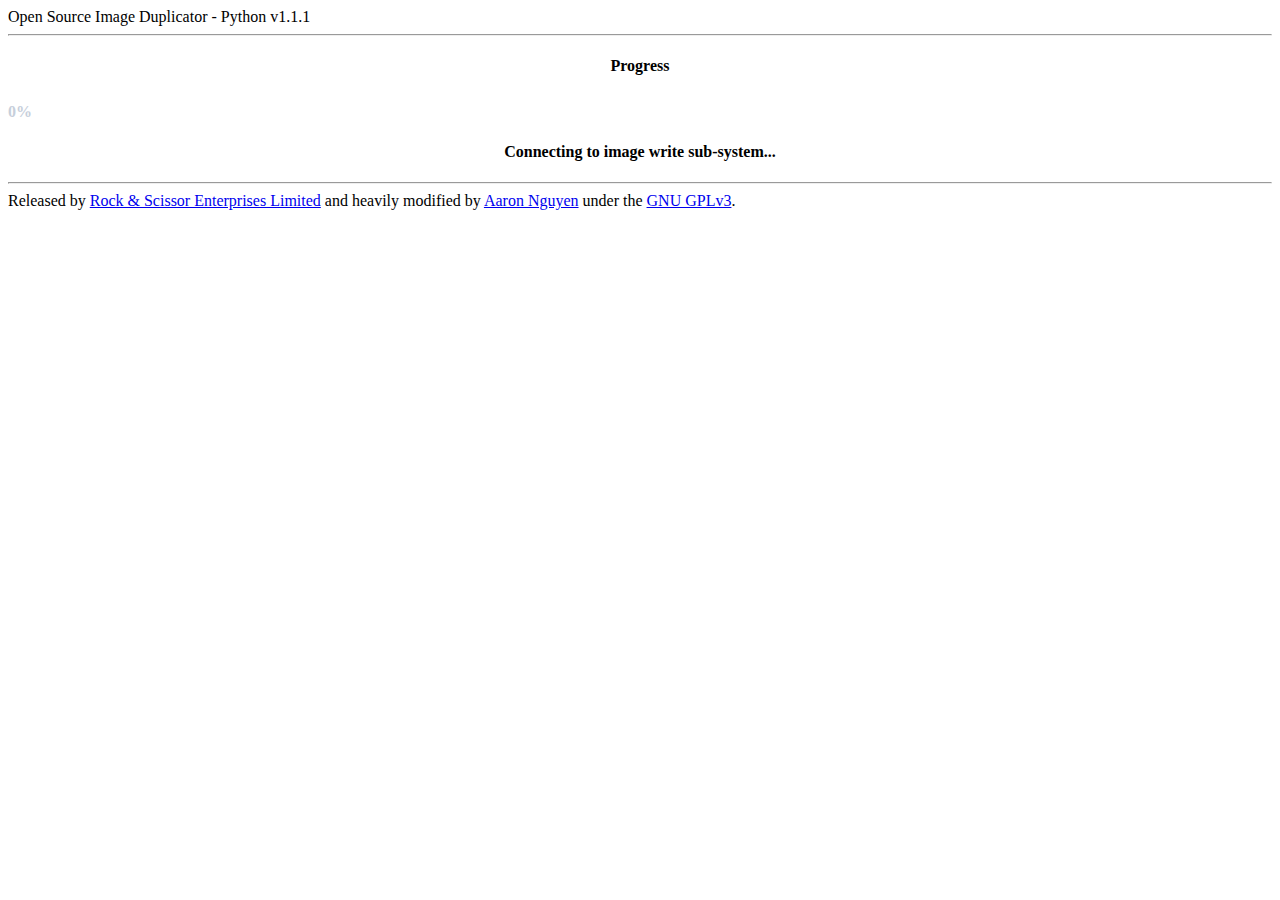
==== www/monitor.html @ 82839a38 "Auto discovery, device total, image name on completion" ====
<!DOCTYPE html>
<html lang="en">
<meta charset="UTF-8">

<head>
    <title>rPi-Dupe</title>
    <meta charset="utf-8">
    <meta name="viewport" content="width=device-width, initial-scale=1.0">
    <meta name="Description" content="Raspberry Pi SD Card Duplicator">

    <style>
        #progress_bar {
            width: 0%;
            height: 30px;
            background-color: #1A4384;
            text-align: center;
            line-height: 30px;
            color: #C7CFDB;
        }
    </style>

    <script>
        function move() {

            var elem = document.getElementById("progress_bar");
            var width = 0;
            var id = setInterval(frame, 100);

            function frame() {
                if (width >= 100) {
                    clearInterval(id);
                } else {

                    var xmlhttp = new XMLHttpRequest();
                    // URL replacewithhostnamehere will be changed based on configuration file by CherryPy Server
                    var url = "http://" + "replacewithhostnamehere" + "/getStatus";

                    // Call the api and get the status until complete.
                    xmlhttp.onreadystatechange = function() {
                        if (this.readyState == 4 && this.status == 200) {

                            // Have to parse it twice to get a Json Object
                            var array = JSON.parse(JSON.parse(this.responseText))

                            width = parseInt(array.percentage);
                            elem.style.width = width + '%';
                            elem.innerHTML = width * 1 + '%';

                            if (width == 100) {
                                completed_html = "Duplication Complete: " + array.img_name + "<br>"
                                completed_html += "<a href=\"http://replacewithhostnamehere\">Return to Start</a>"
                                document.getElementById("StatusMessage").innerHTML = completed_html
                            } else {
                                document.getElementById("StatusMessage").innerHTML = "Time Remaining: " + array.time_remaining
                            }

                        }
                    };
                    xmlhttp.open("GET", url, true);
                    xmlhttp.send();



                }
            }
        }
    </script>

    <!-- Leave style tags here, CherryPy will replace with Skeleton CSS Template Code -->
    <style></style>

</head>

<body>


    <div class="container">
        <div class="sixteen columns osid_icon">
            <h8>Open Source Image Duplicator - Python v1.1.1</h8>
            <hr />
        </div>
        <div class="sixteen columns">
            <h4 align="center">Progress<h4>
            <div id="progress_bg">
                <div id="progress_display">
                    <div id="progress_bar">0%</div><div id="unprogress_bar"></div>
                    <p id="StatusMessage" align="center">
                        Connecting to image write sub-system...
                    </p>
                </div>
            </div>
            <script type="text/javascript">
            move();
            </script>

        </div>


        <div class="sixteen columns">
            <hr />
            <h10>Released by <a href="http://www.rockandscissor.com/" target="_blank">Rock &amp; Scissor Enterprises Limited</a> and heavily modified by <a href="https://github.com/aaronnguyen" target="_blank">Aaron Nguyen</a> under the <a href="license.txt">GNU GPLv3</a>.</h10>
        </div>

    </div>

</body>

</html>
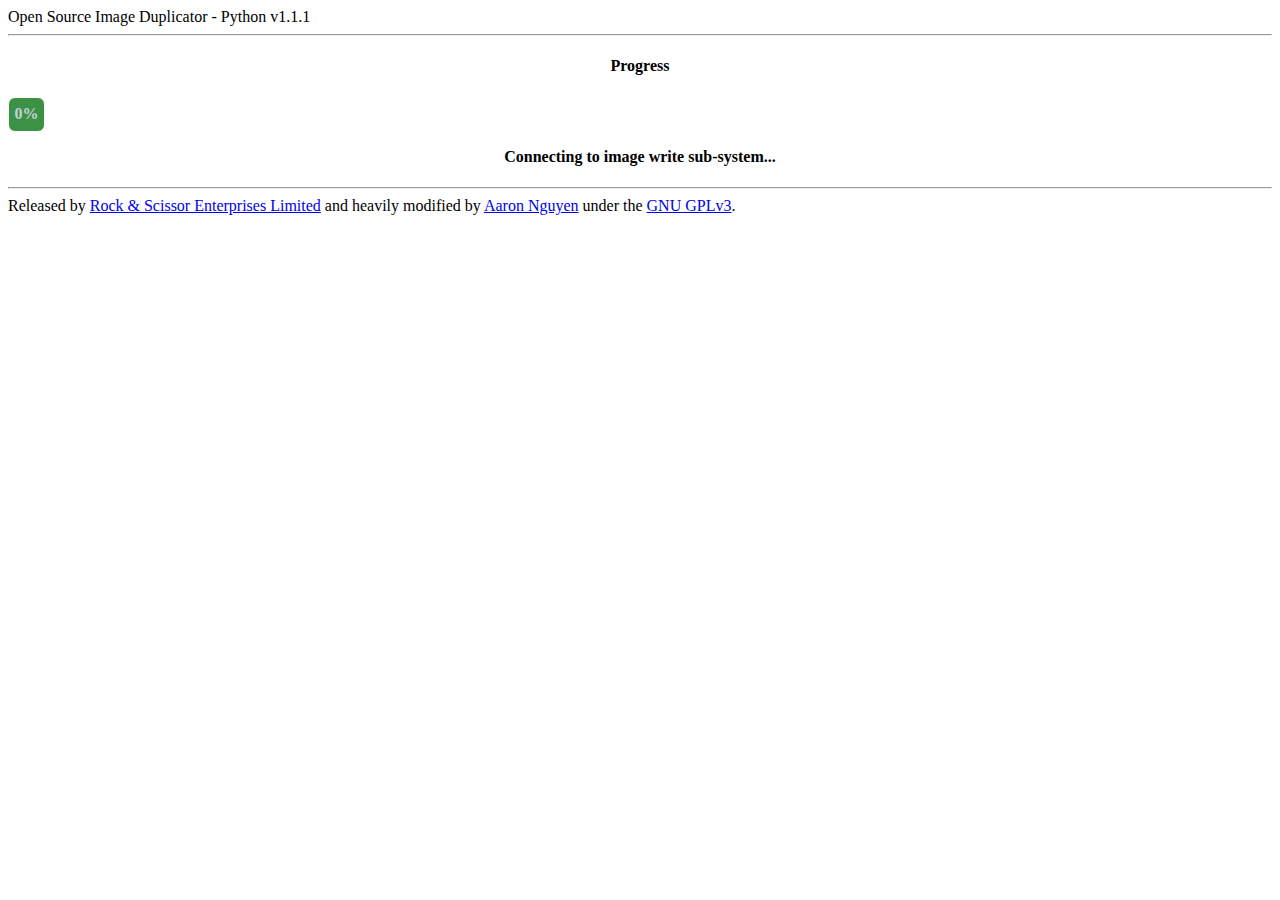
==== commit d2d18655: "Changed website look and feel" ====
--- a/www/monitor.html
+++ b/www/monitor.html
@@ -1,24 +1,24 @@
 <!DOCTYPE html>
 <html lang="en">
-<meta charset="UTF-8">
-
 <head>
     <title>rPi-Dupe</title>
     <meta charset="utf-8">
     <meta name="viewport" content="width=device-width, initial-scale=1.0">
     <meta name="Description" content="Raspberry Pi SD Card Duplicator">
-
     <style>
         #progress_bar {
+            min-width: 2em;
             width: 0%;
-            height: 30px;
-            background-color: #1A4384;
+            background-color: #3C9244;
             text-align: center;
             line-height: 30px;
             color: #C7CFDB;
+            border:1px solid white;
+            border-radius:7px;
+            margin-bottom:0.5em;
+            padding:0.1em;
         }
     </style>
-
     <script>
         function move() {
 
@@ -33,7 +33,7 @@
 
                     var xmlhttp = new XMLHttpRequest();
                     // URL replacewithhostnamehere will be changed based on configuration file by CherryPy Server
-                    var url = "http://" + "replacewithhostnamehere" + "/getStatus";
+                    var url = "/getStatus";
 
                     // Call the api and get the status until complete.
                     xmlhttp.onreadystatechange = function() {
@@ -48,7 +48,7 @@
 
                             if (width == 100) {
                                 completed_html = "Duplication Complete: " + array.img_name + "<br>"
-                                completed_html += "<a href=\"http://replacewithhostnamehere\">Return to Start</a>"
+                                completed_html += "<a href=\"/\">Return to Start</a>"
                                 document.getElementById("StatusMessage").innerHTML = completed_html
                             } else {
                                 document.getElementById("StatusMessage").innerHTML = "Time Remaining: " + array.time_remaining
@@ -59,21 +59,14 @@
                     xmlhttp.open("GET", url, true);
                     xmlhttp.send();
 
-
-
                 }
             }
         }
     </script>
-
     <!-- Leave style tags here, CherryPy will replace with Skeleton CSS Template Code -->
     <style></style>
-
 </head>
-
 <body>
-
-
     <div class="container">
         <div class="sixteen columns osid_icon">
             <h8>Open Source Image Duplicator - Python v1.1.1</h8>
@@ -92,17 +85,11 @@
             <script type="text/javascript">
             move();
             </script>
-
         </div>
-
-
         <div class="sixteen columns">
             <hr />
             <h10>Released by <a href="http://www.rockandscissor.com/" target="_blank">Rock &amp; Scissor Enterprises Limited</a> and heavily modified by <a href="https://github.com/aaronnguyen" target="_blank">Aaron Nguyen</a> under the <a href="license.txt">GNU GPLv3</a>.</h10>
         </div>
-
     </div>
-
 </body>
-
 </html>
